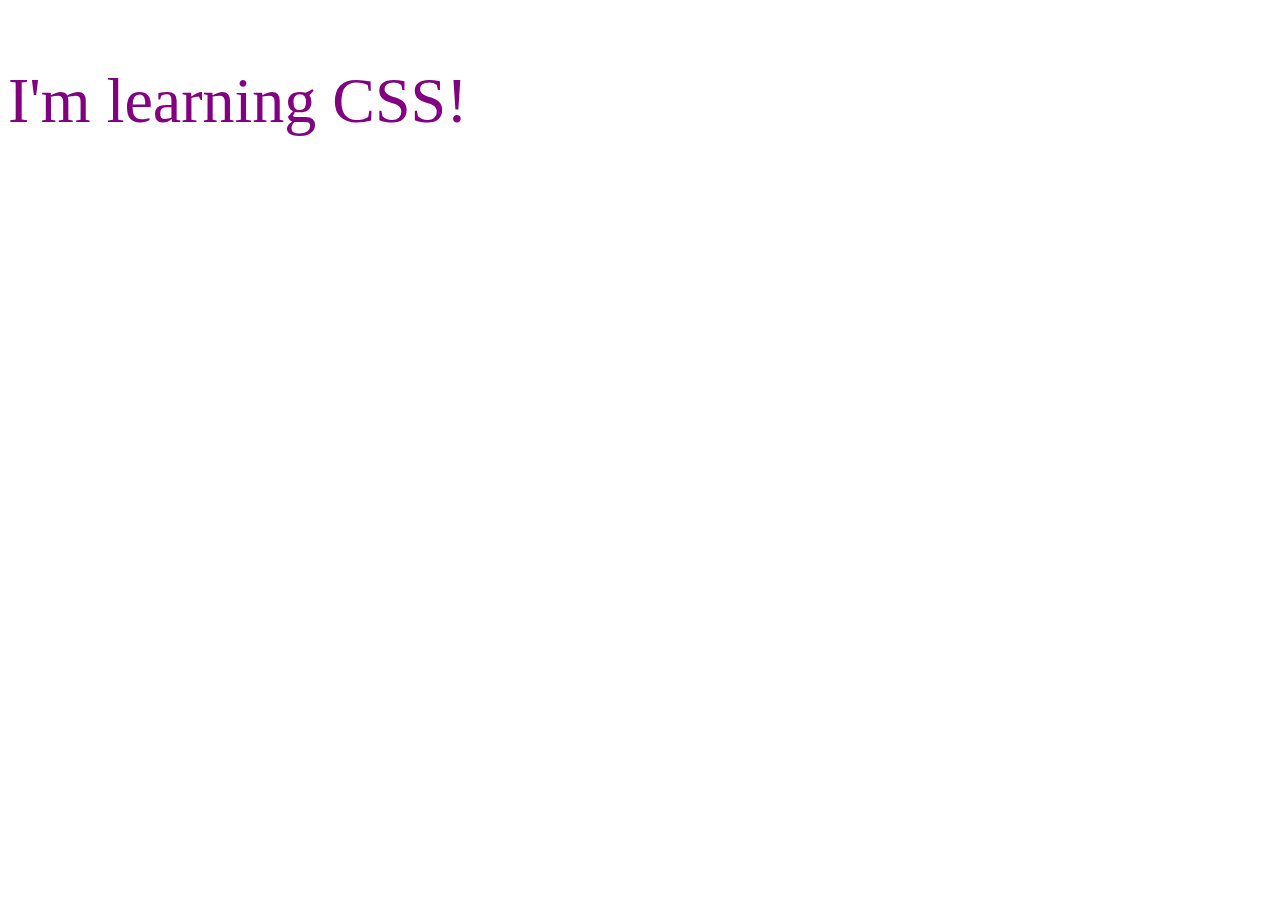
==== 01_LESSON/index.html @ eade8501 "Set up files" ====
<!DOCTYPE html>
<html lang="en">
<head>
    <meta charset="UTF-8">
    <meta http-equiv="X-UA-Compatible" content="IE=edge">
    <meta name="viewport" content="width=device-width, initial-scale=1.0">
    <link rel="stylesheet" href="css/style.css">
    <title>Document</title>
</head>
<body>
    <p>I'm learning CSS!</p>
</body>
</html>
---- 01_LESSON/css/style.css ----
p {
    font-size: 64px;
    color: purple;
}
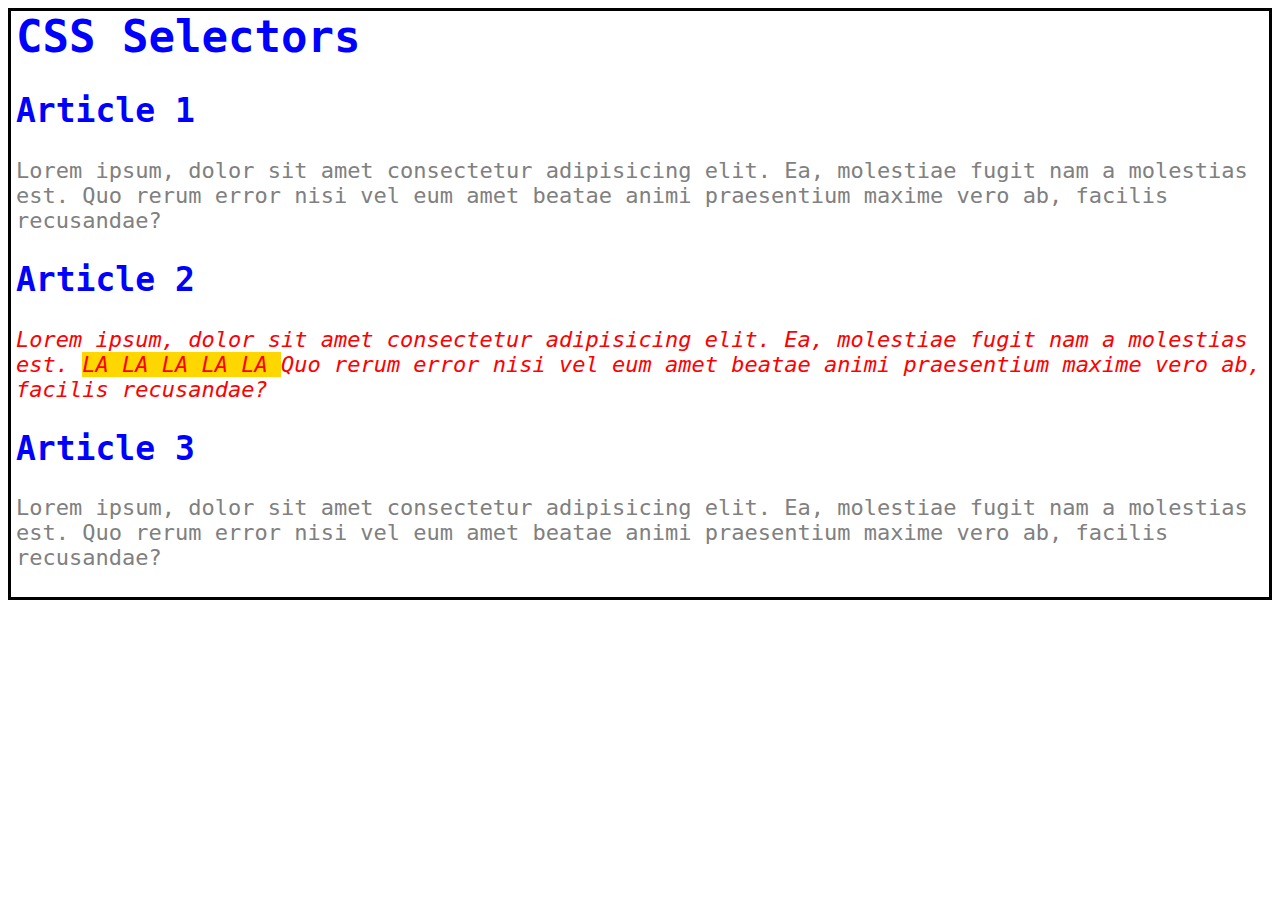
==== commit 12c84138: "Added selectors" ====
--- a/01_LESSON/index.html
+++ b/01_LESSON/index.html
@@ -8,6 +8,12 @@
     <title>Document</title>
 </head>
 <body>
-    <p>I'm learning CSS!</p>
+    <h1>CSS Selectors</h1>
+    <h2>Article 1</h2>
+    <p class="gray">Lorem ipsum, dolor sit amet consectetur adipisicing elit. Ea, molestiae fugit nam a molestias est. Quo rerum error nisi vel eum amet beatae animi praesentium maxime vero ab, facilis recusandae?</p>
+    <h2>Article 2</h2>
+    <p id="second">Lorem ipsum, dolor sit amet consectetur adipisicing elit. Ea, molestiae fugit nam a molestias est. <span>La la la la la </span>Quo rerum error nisi vel eum amet beatae animi praesentium maxime vero ab, facilis recusandae?</p>
+    <h2>Article 3</h2>
+    <p class="gray">Lorem ipsum, dolor sit amet consectetur adipisicing elit. Ea, molestiae fugit nam a molestias est. Quo rerum error nisi vel eum amet beatae animi praesentium maxime vero ab, facilis recusandae?</p>
 </body>
 </html>--- a/01_LESSON/css/style.css
+++ b/01_LESSON/css/style.css
@@ -1,4 +1,41 @@
+* {
+    font-family: monospace;
+}
+
+body {
+    font-size: 22px;
+    border: 3px solid black;
+    padding: 5px;
+    padding-top: 0;
+}
+
+h1 {
+    margin-top: 0;
+}
+
+h1, h2 {
+    color: blue;
+}
+
 p {
-    font-size: 64px;
     color: purple;
+}
+
+p {
+    color: red;
+}
+
+p span {
+    text-transform: uppercase;
+    background-color: gold;
+    color: black;
+    color: inherit;
+}
+
+.gray {
+    color: gray;
+}
+
+#second {
+    font-style: italic;
 }